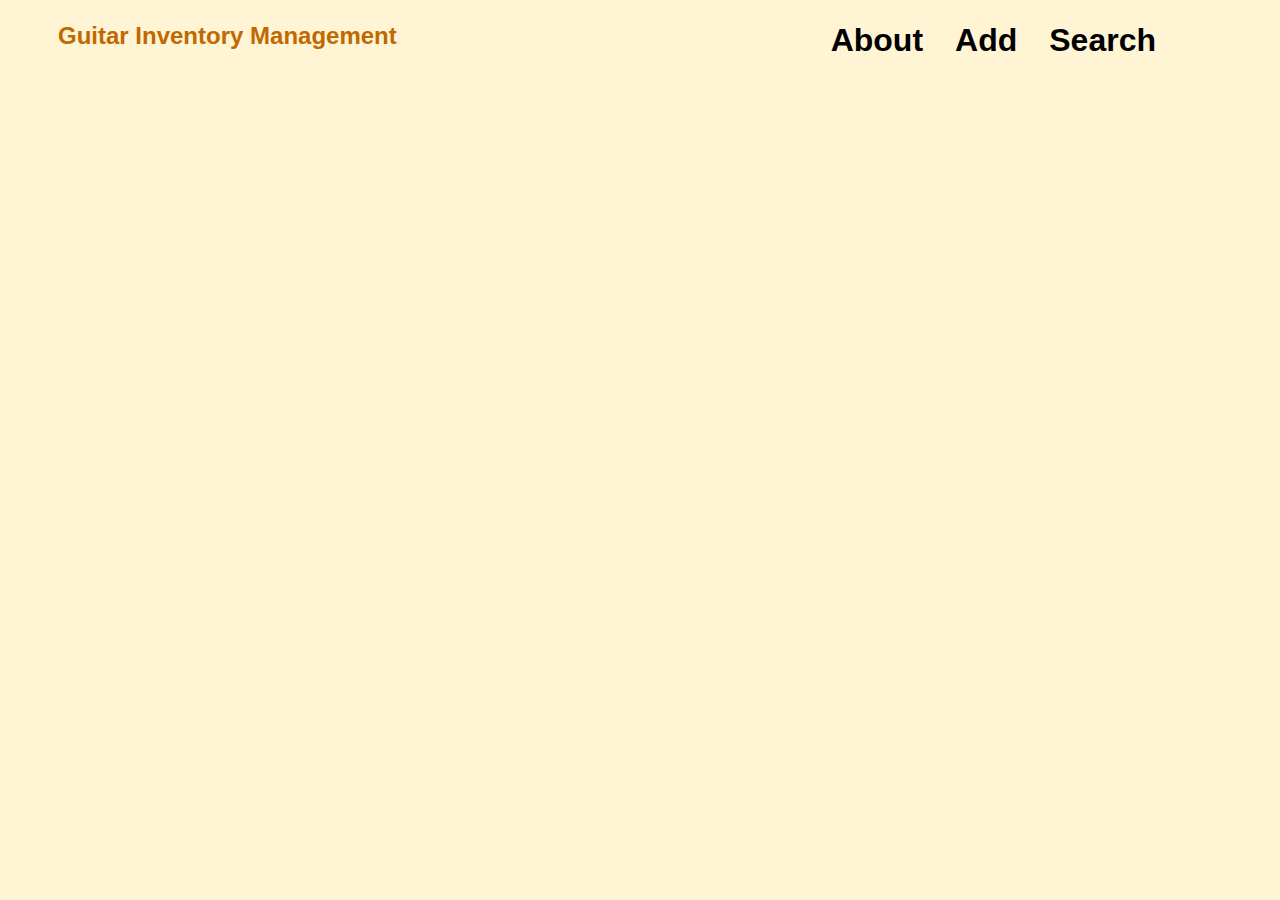
==== about.html @ 6bc1f64c "Homework 4 part 1" ====
<!DOCTYPE html>
<html lang="en">
<head>
    <meta charset="UTF-8">
    <meta name="viewport" content="width=device-width, initial-scale=1.0">
    <title>Document</title>
    <link rel="stylesheet" href="styles.css">
</head>
<body>
    <!-- NAVBAR -->
    <ul class="navbar">
        <li><a href="search.html">Search</a></li>
        <li><a href="add.html">Add</a></li>
        <li><a href="about.html">About</a></li>
        <li style="float:left"><a class="home" href="index.html">Guitar Inventory Management</a></li>
    </ul>


</body>
</html>
---- styles.css ----
ul {
    list-style-type: none;
    margin: 0;
    padding: 0;
    padding-right: 100px;
    overflow: hidden;
}
.navbar li{
    float: right;
}
.navbar li a {
    display: block;
    color: black;
    font-size: 32px;
    text-align: center;
    padding: 14px 16px;
    text-decoration: none;
    font-weight: bolder;
}    
.navbar .home {
    font-size: 24px;
    color: #BF6900;
    padding-left: 50px;
}    
.userInput {
    display: inline-block;
    width: 70%;
    margin: auto;
    padding: 100px;
}
.userInput li {
    font-size: 40px;
    padding-bottom: 1em;
    font-weight: 700;
}
input {
    width: 750px;
    height: 50px;
    background-color: rgb(255, 245, 212);
    float: right;
    border-radius: 10px;
    font-size: 26px;
    padding-left: 10px;
}
button {
    background-color: rgb(205, 192, 154);
    border: none;
    padding: 15px 32px;
    text-align: center;
    text-decoration: none;
    display: inline-block;
    font-size: 40px;
    font-weight: 600;
    border-radius: 10px;
}
button:hover {
    background-color: rgb(160, 151, 122);
}
.add {
    float: right;
}
.search {
    float: right;
}

body {
    background-color: rgb(255, 245, 212);
    font-family: Arial, Helvetica, sans-serif;
}
img {
    display: block;
    width: 50%;
    margin: auto;
    padding: 100px 0;
}

table {
    border: 2px solid #d9d9d9;
    border-collapse: collapse;
    margin: 30px;
    width: 70%;
    margin: auto auto auto 100px;
}

table td, th {
    background-color: white;
    border-left: 1px solid #d9d9d9;
    border-right: 1px solid #d9d9d9;
    padding: 10px;
    text-align: left;
}
table th {
    background-color: rgb(243, 243, 243);
}

table td:first-child {
    border-left: none;
}

table td:last-child {
    border-right: none;
}
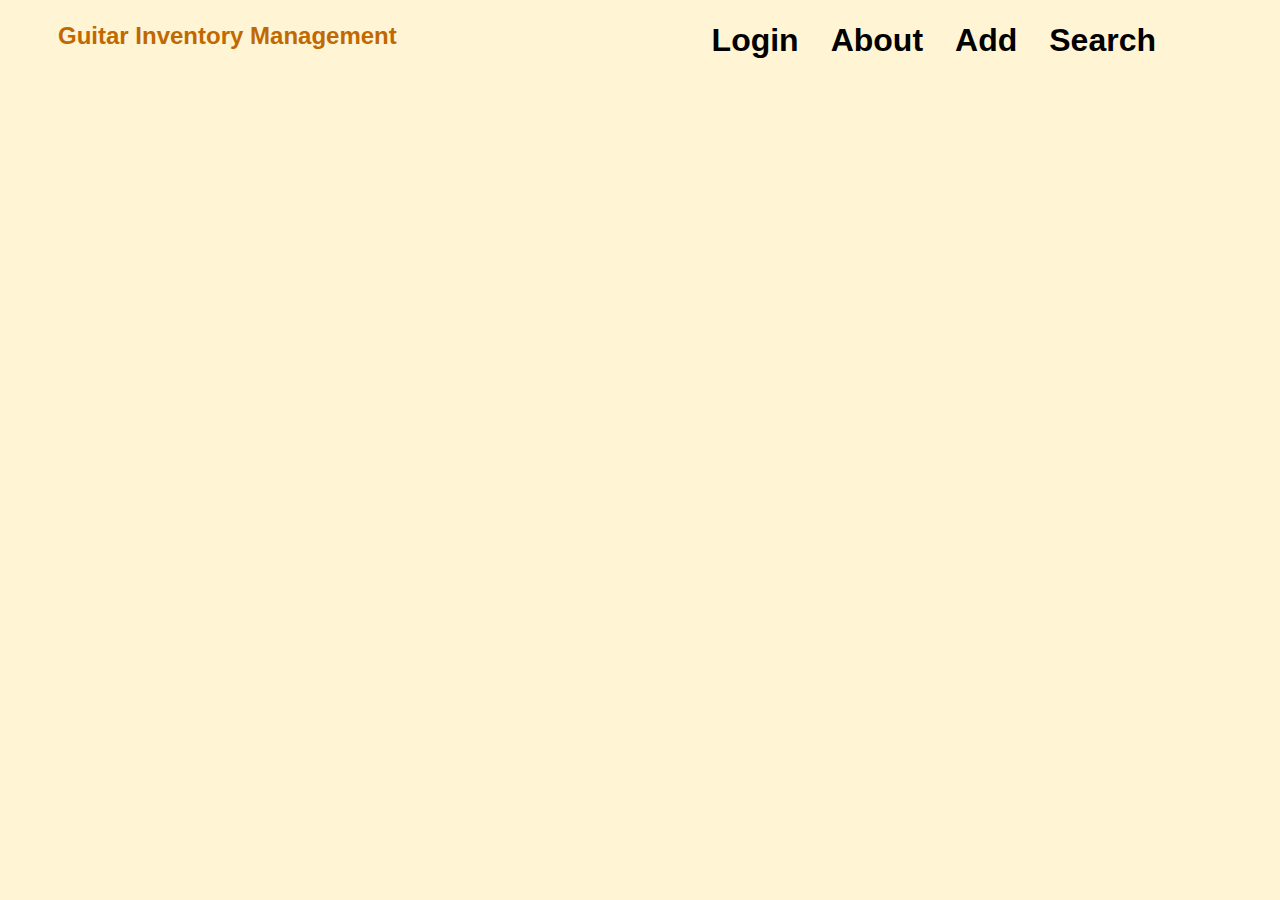
==== commit 77d77cea: "hw8 changes" ====
--- a/about.html
+++ b/about.html
@@ -12,9 +12,10 @@
         <li><a href="search.html">Search</a></li>
         <li><a href="add.html">Add</a></li>
         <li><a href="about.html">About</a></li>
+        <li><a href="login.html">Login</a></li>
         <li style="float:left"><a class="home" href="index.html">Guitar Inventory Management</a></li>
     </ul>
-
+    <script src="configuration.js"></script>
 
 </body>
 </html>